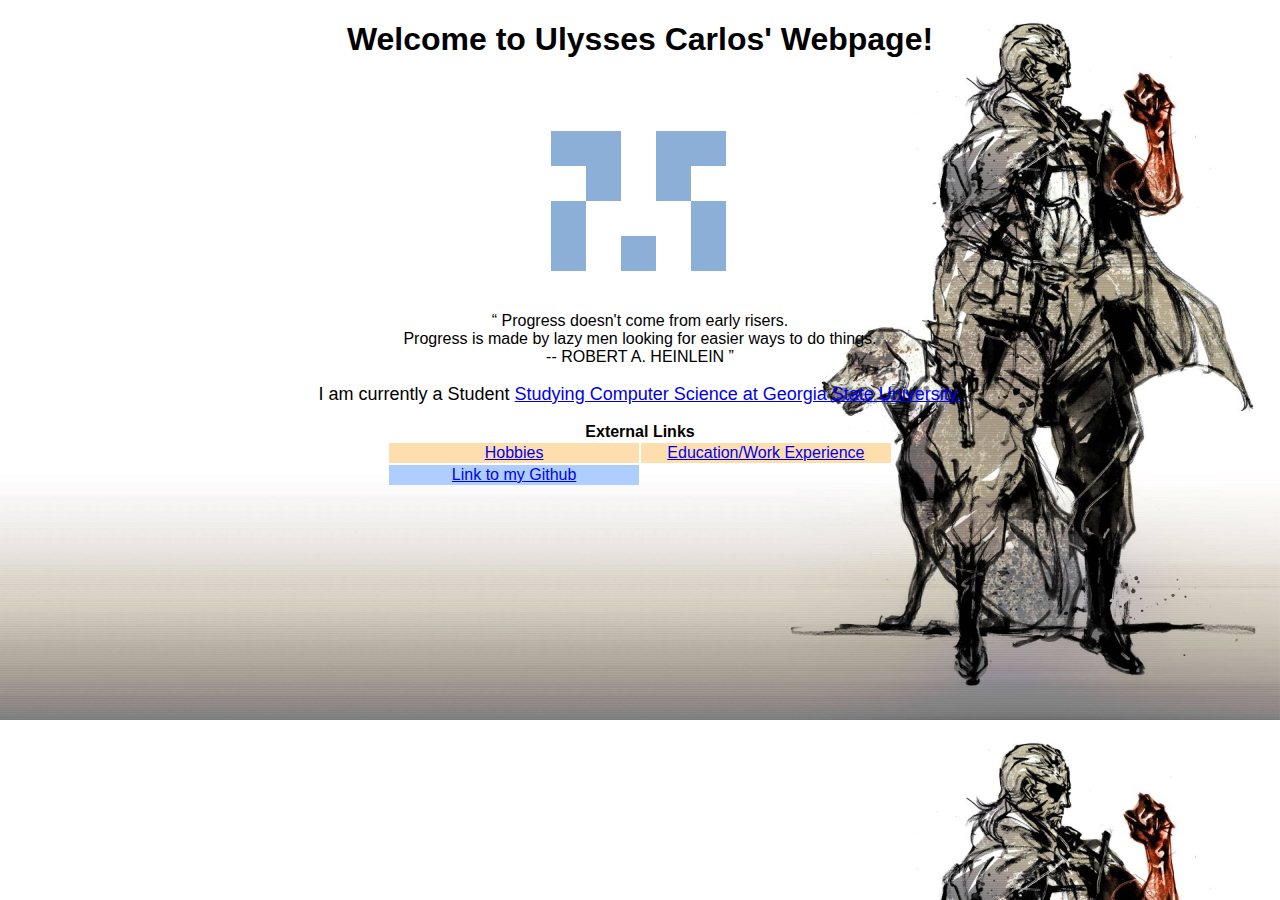
==== index.html @ ebd14121 "Created a Git repository for this Assignment." ====
<!Doctype html>
<html>
    <head>
		<meta charset="utf-8"/>
		<title>Ulysses Carlos' Webpage</title>
		<!--Import Google Icon Font-->
		<link href="https://fonts.googleapis.com/icon?family=Material+Icons" rel="stylesheet">

		<!-- Import CSS here !-->
		<link type="text/css" rel="stylesheet" href="css/External.css"/>
    </head>

    <body>
	
	<h1>Welcome to Ulysses Carlos' Webpage!</h1>
	<!-- Place Image here !-->
	<img src="images/icon.png" alt="You should be seeing a icon of some sort.">
	
	<br><br>
	<q>
		Progress doesn't come from early risers. <br>Progress is made by lazy men looking for easier ways to do things.
		<br> -- ROBERT A. HEINLEIN
	</q>
	
	<p>
	    I am currently a Student
	    <a href="http://www.cs.gsu.edu/">
		Studying Computer Science at Georgia State University.
	    </a>

	</p>

	
	<!-- Links will be in table and contain Biography, Assignments/Projects !-->

	<table>
	    <caption><b>External Links</b></caption>
	    <tr style="background-color: #ffdead">
		<td>
		    <a href="biography.html">Hobbies</a>
		</td>

		<td>
		    <a href="education_work.html">Education/Work Experience</a>
		</td>

	    </tr>

	    <tr style="background-color: #adceff ">
		<td>
		    <a href="https://github.com/ucarlos">Link to my Github</a>
		</td>
		
		</tr>

		
	</table>
	
	
    </body>
    
</html>
---- css/External.css ----
/* Apparently, this is what I have to create: */

/* Universal Element I suppose */

* {
    font-family: sans-serif;
    text-align: center;
    
}

p {
    font-size: large;


}

table, th, td {
    width: 40%;
    text-align: center;
}

table{
    margin-left : auto;
    margin-right : auto;
}

body{
    /* Alternative background image: "../images/bigboss.jpg" */
    background-image: url("../images/bigboss.jpg");
    background-size: cover;
    background-color: white;

}

ul{
    text-align: center;
    list-style-position: inside;
    width: auto;
}
 
img{
    margin-left: auto;
    margin-right: auto;
}
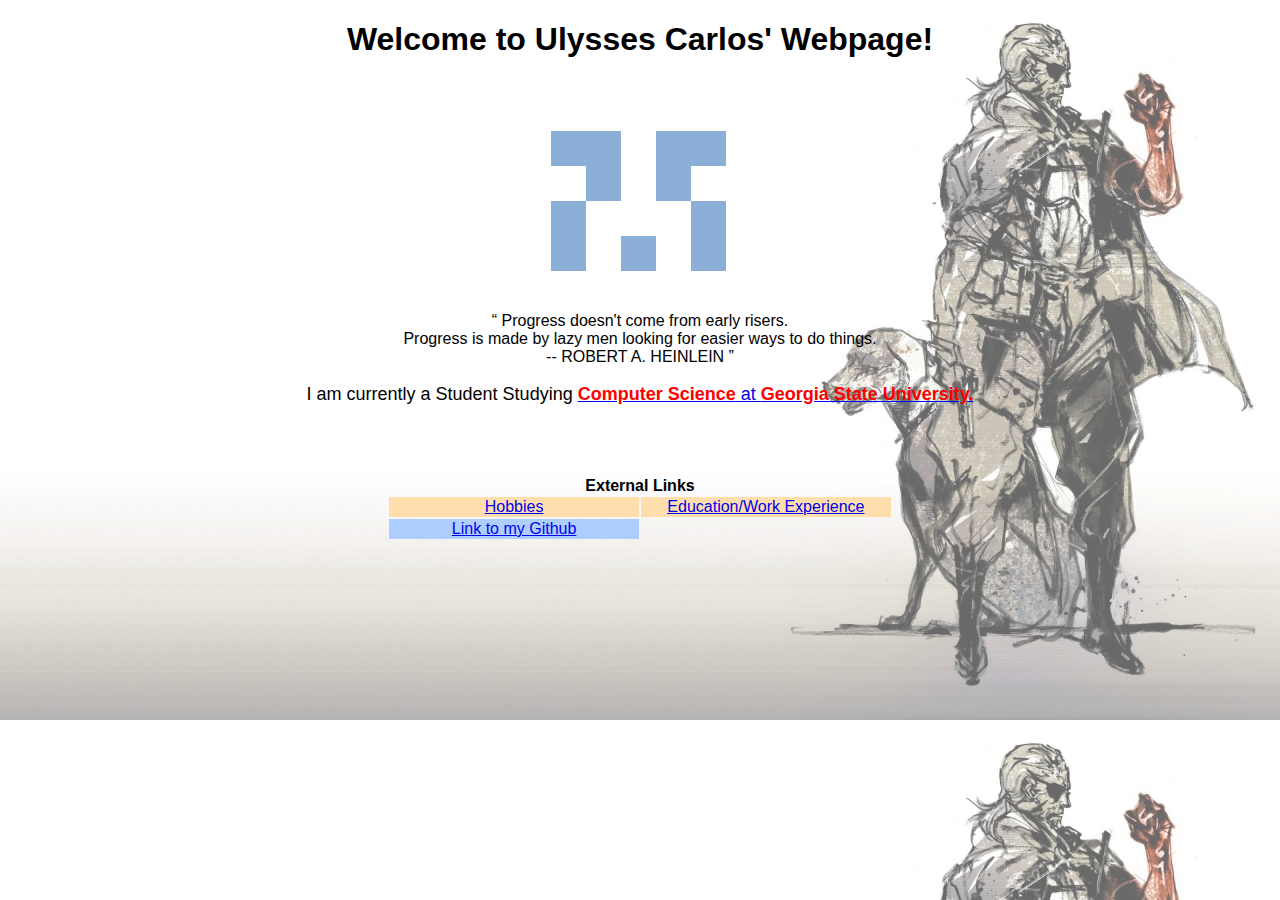
==== commit 44f90819: "Some minor edits" ====
--- a/index.html
+++ b/index.html
@@ -23,16 +23,16 @@
 	</q>
 	
 	<p>
-	    I am currently a Student
+	    I am currently a Student Studying
 	    <a href="http://www.cs.gsu.edu/">
-		Studying Computer Science at Georgia State University.
+		 <span>Computer Science</span> at <span>Georgia State University.</span>
 	    </a>
 
 	</p>
 
 	
 	<!-- Links will be in table and contain Biography, Assignments/Projects !-->
-
+	<br><br><br>
 	<table>
 	    <caption><b>External Links</b></caption>
 	    <tr style="background-color: #ffdead">
--- a/css/External.css
+++ b/css/External.css
@@ -42,3 +42,8 @@
     margin-left: auto;
     margin-right: auto;
 }
+
+span{
+    color:red;
+    font-weight: bold;
+}
